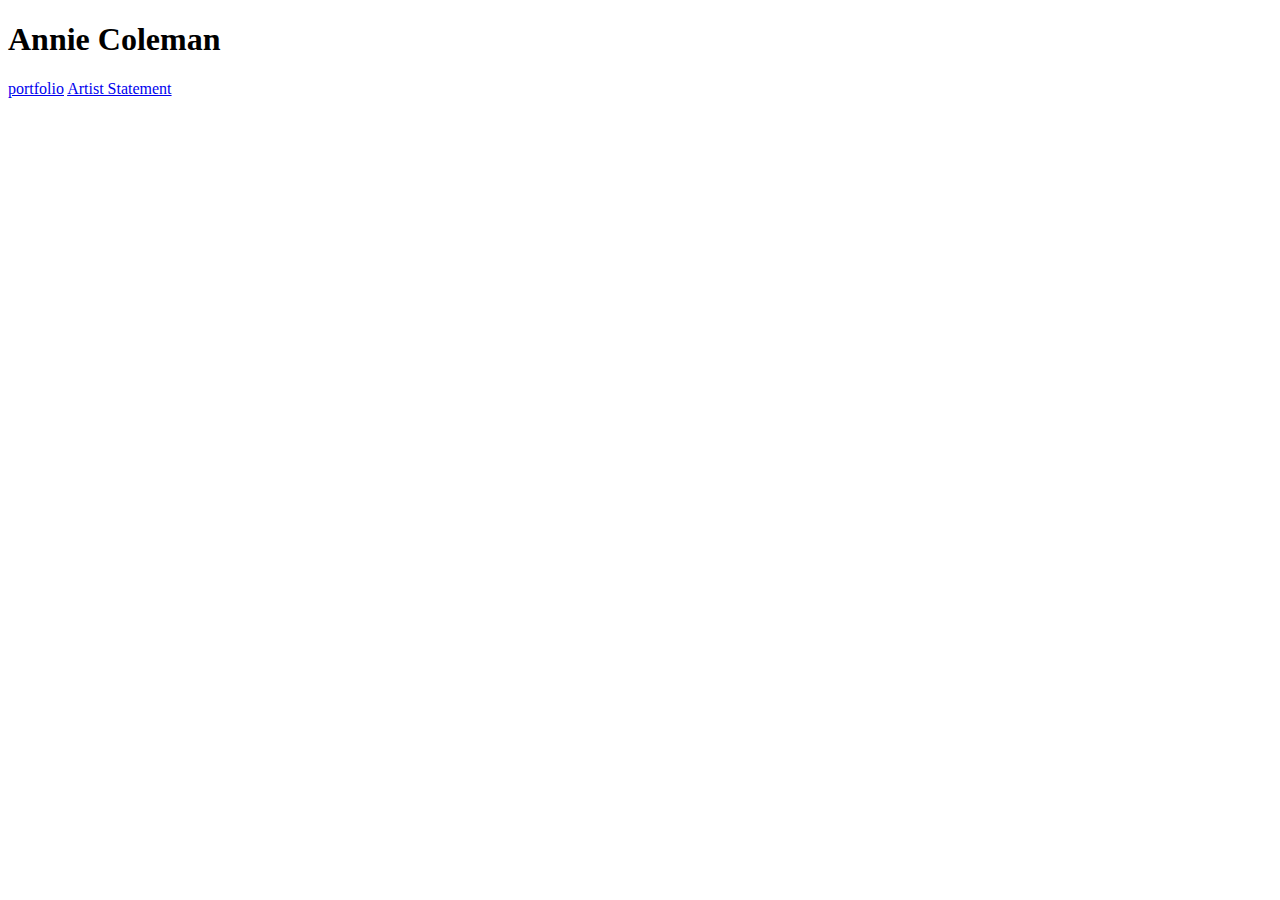
==== index.html @ 90b1d6fa "update" ====
<!DOCTYPE html>
<html lang="en" dir="ltr">
  <head>
    <meta charset="utf-8">

    <link rel="stylesheet" type="text/css" href="css/main.css">


    <title></title>
  </head>
  <body>
    <h1>Annie Coleman</h1>

    <a href="portfolio.html" >portfolio</a>

    <a href="statement.html" >Artist Statement</a>

  </body>
</html>
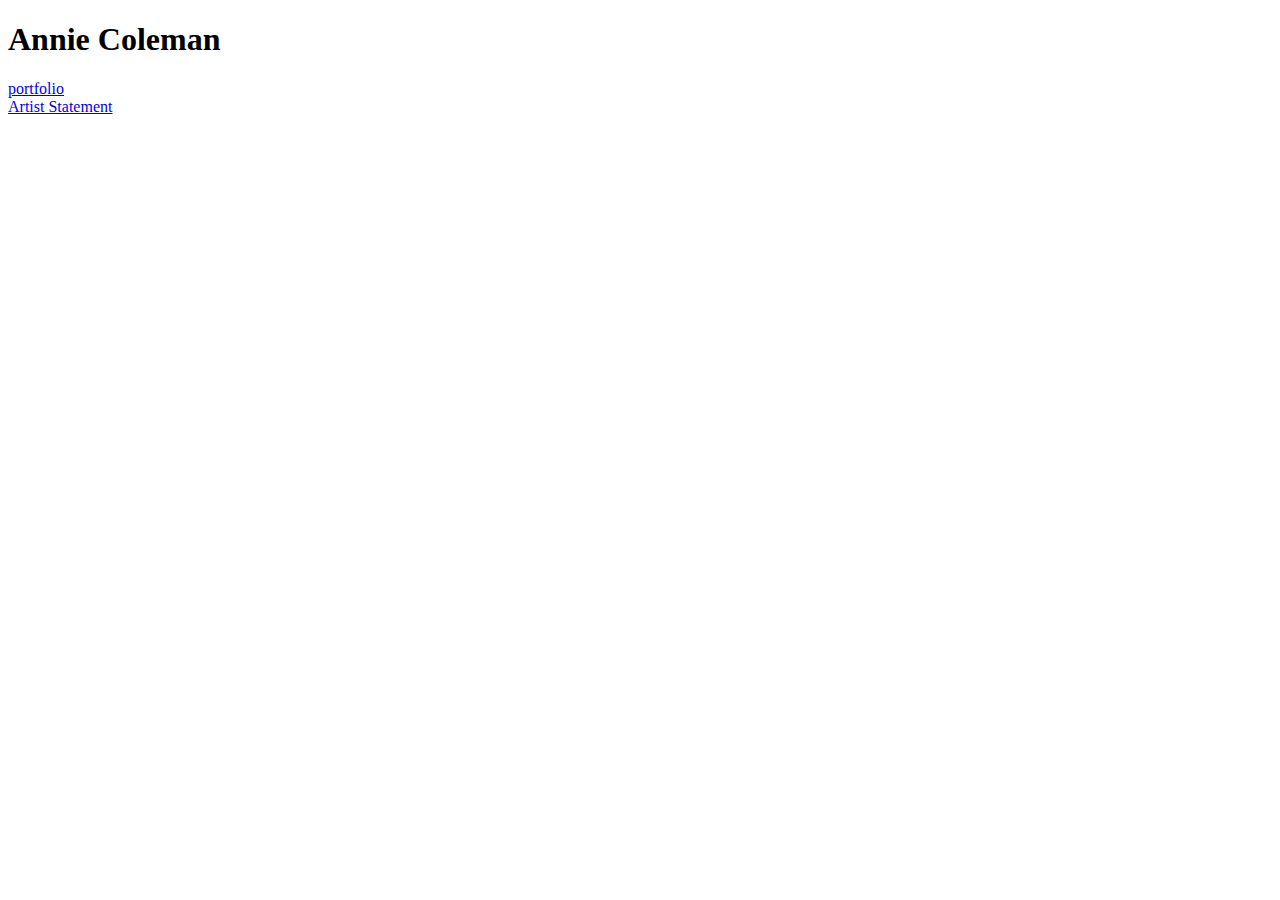
==== commit a2213b46: "Update index.html" ====
--- a/index.html
+++ b/index.html
@@ -12,7 +12,7 @@
     <h1>Annie Coleman</h1>
 
     <a href="portfolio.html" >portfolio</a>
-
+<br>
     <a href="statement.html" >Artist Statement</a>
 
   </body>
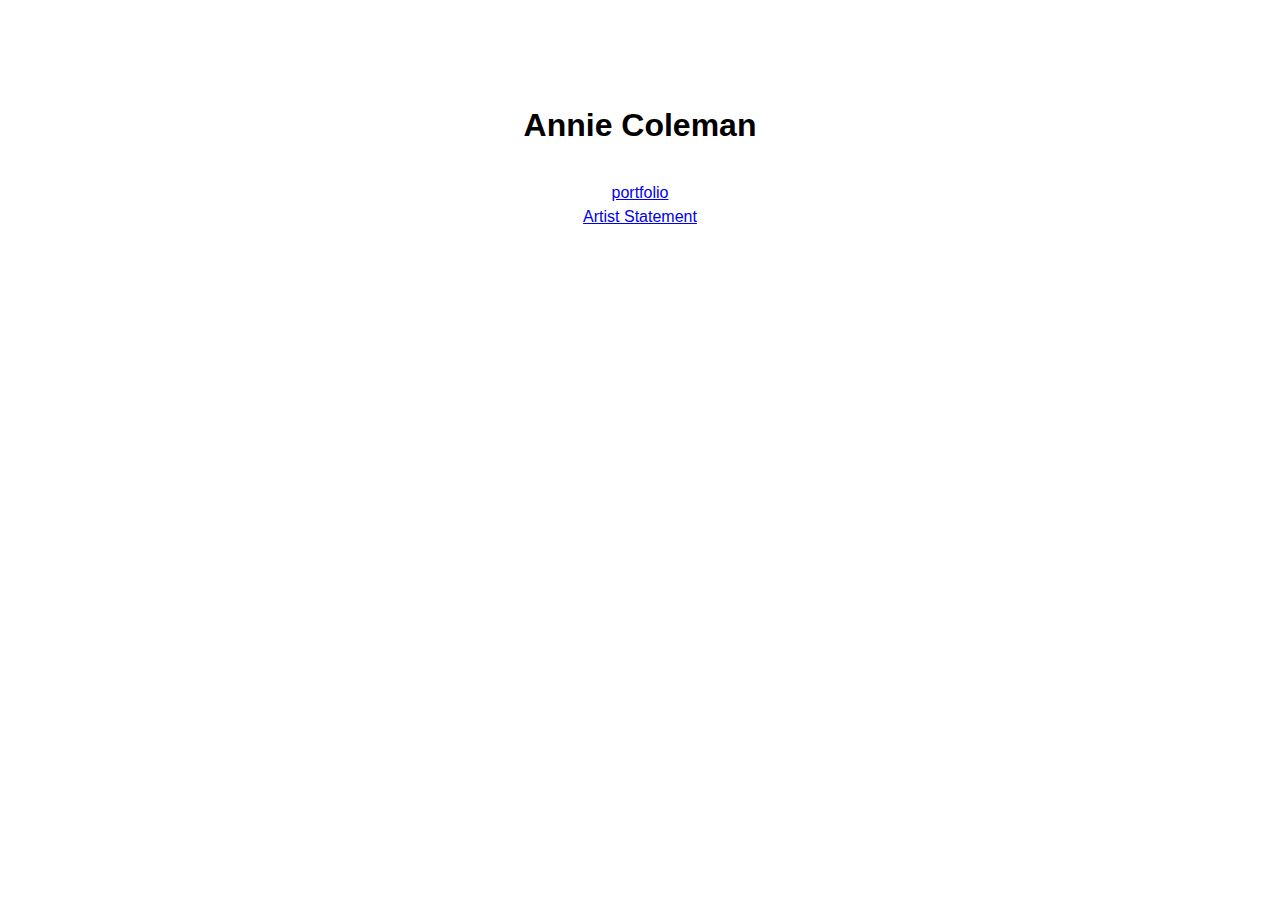
==== commit 084f6e6e: "update" ====
--- a/index.html
+++ b/index.html
@@ -3,7 +3,7 @@
   <head>
     <meta charset="utf-8">
 
-    <link rel="stylesheet" type="text/css" href="css/main.css">
+    <link rel="stylesheet" type="text/css" href="CSS/main.css">
 
 
     <title></title>
--- a/CSS/main.css
+++ b/CSS/main.css
@@ -0,0 +1,18 @@
+body {
+  margin: 30px auto;
+  max-width: 1000px;
+  font-family: "Helvetica", "Arial", sans-serif;
+  line-height: 1.5;
+  padding: 30px 20px;
+  text-align: center;
+}
+
+h1 {
+  padding: 20px 0px 10px 0px;
+}
+
+.portfolio-item {
+  margin-top: 60px;
+  padding: : 40px;
+  background-color: #f7f7f7;
+}
